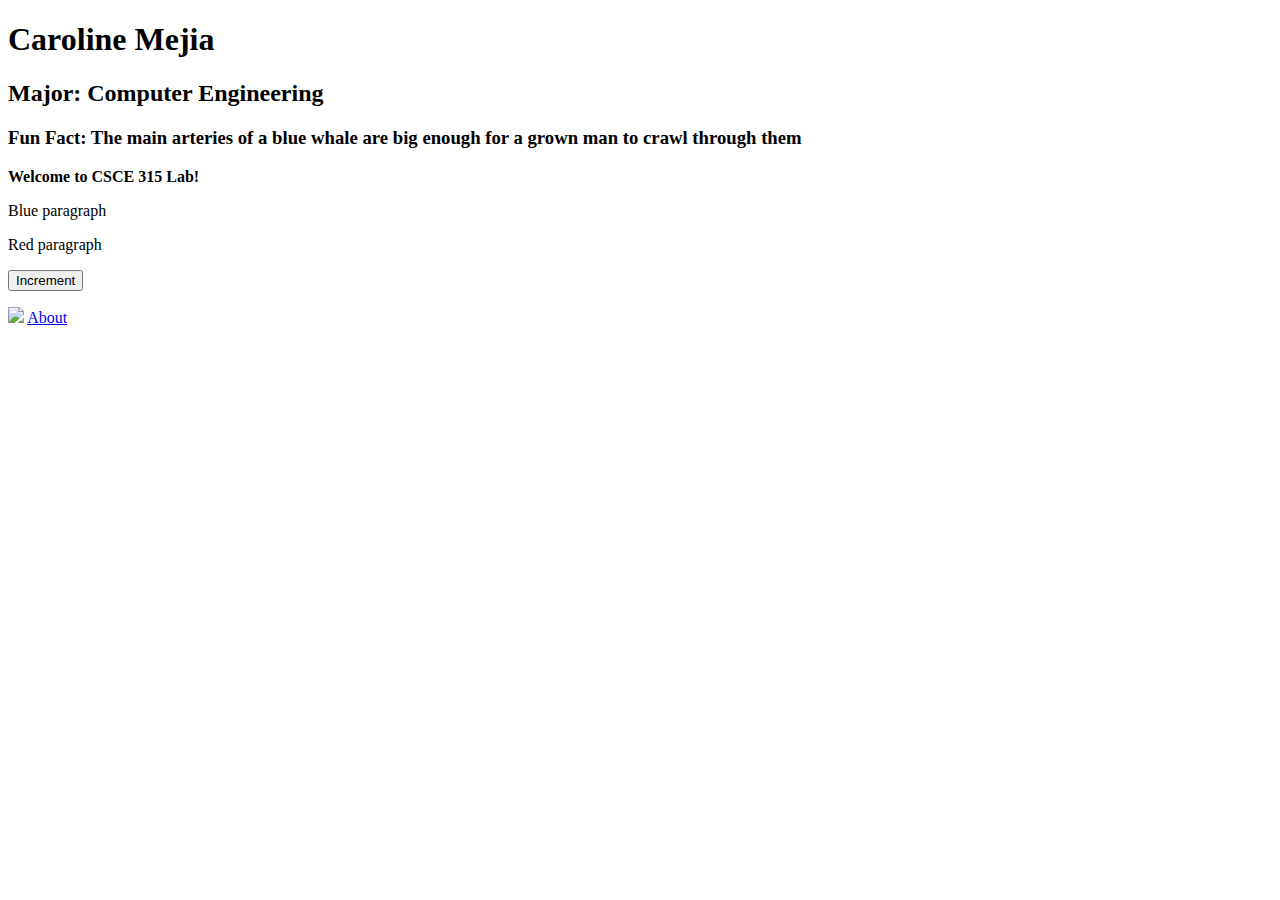
==== index.html @ d6fa33f3 "Changes" ====
<!DOCTYPE html>
<html>

<head>
    <title>Caroline Mejia</title>
    <link rel="stylesheet" type="text/css" href="style.css">
    </link>
</head>

<body>
    <h1>Caroline Mejia</h1>
    <h2>Major: Computer Engineering</h2>
    <h3>Fun Fact: The main arteries of a blue whale are big enough for a grown man to crawl through them</h3>

    <p><strong>Welcome to CSCE 315 Lab!</strong></p>

    <p class="blue_overline_text">Blue paragraph</p>
    <p id="red_underline_text">Red paragraph</p>
    <button type="button" onclick="button1()">Increment</button>
    <p id="output"></p>
    <script src="functions.js"></script>


    <img src="https://brandguide.tamu.edu/assets/img/logos/tam-box-logo.png" />
    <a href="about.html">About</a>
</body>

</html>
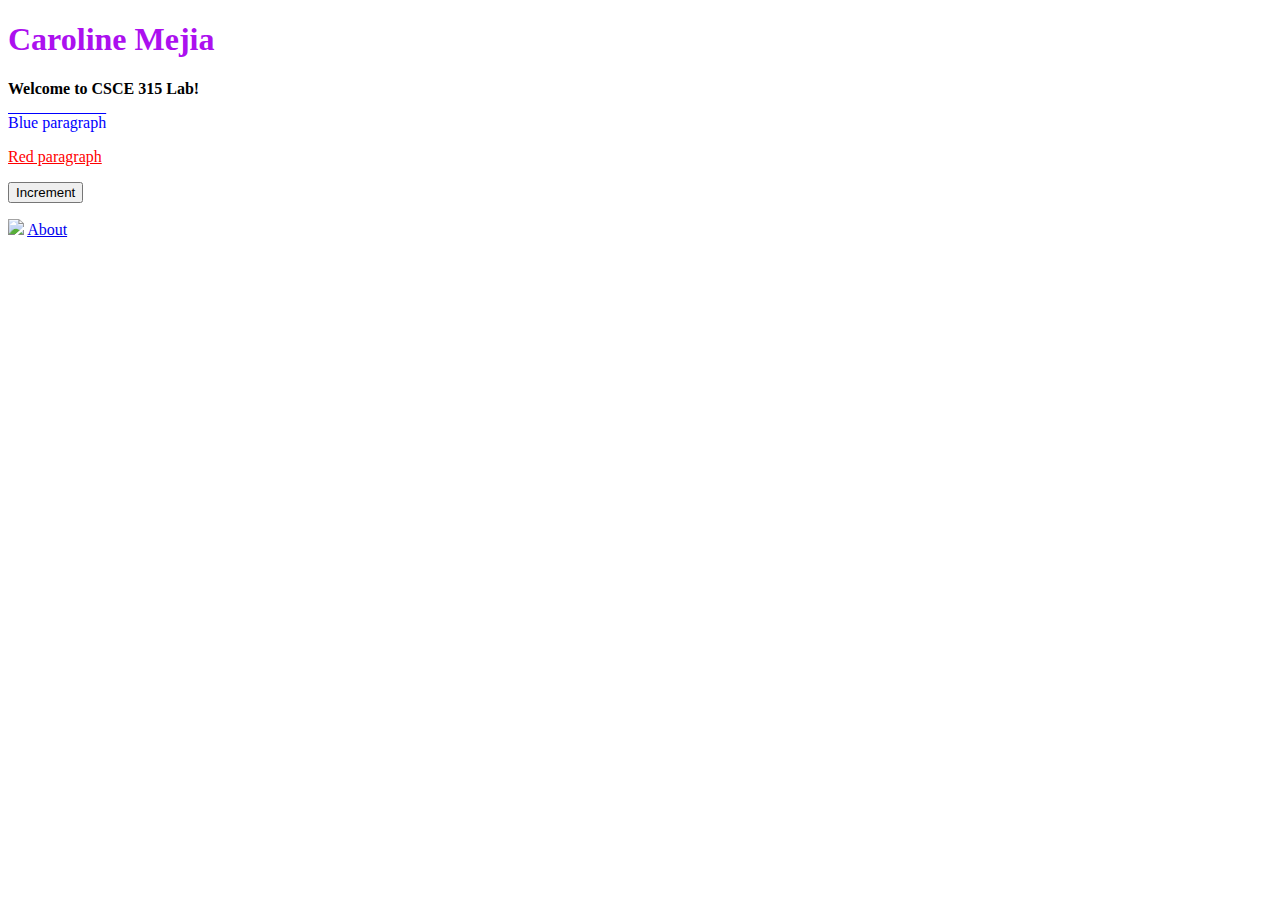
==== commit 2ba7e023: "updaates" ====
--- a/index.html
+++ b/index.html
@@ -9,14 +9,13 @@
 
 <body>
     <h1>Caroline Mejia</h1>
-    <h2>Major: Computer Engineering</h2>
-    <h3>Fun Fact: The main arteries of a blue whale are big enough for a grown man to crawl through them</h3>
 
     <p><strong>Welcome to CSCE 315 Lab!</strong></p>
 
     <p class="blue_overline_text">Blue paragraph</p>
     <p id="red_underline_text">Red paragraph</p>
     <button type="button" onclick="button1()">Increment</button>
+
     <p id="output"></p>
     <script src="functions.js"></script>
 
--- a/style.css
+++ b/style.css
@@ -0,0 +1,13 @@
+h1 {
+    color: rgb(172, 16, 239);
+}
+
+.blue_overline_text {
+    color: blue;
+    text-decoration: overline;
+}
+
+#red_underline_text {
+    color: red;
+    text-decoration: underline;
+}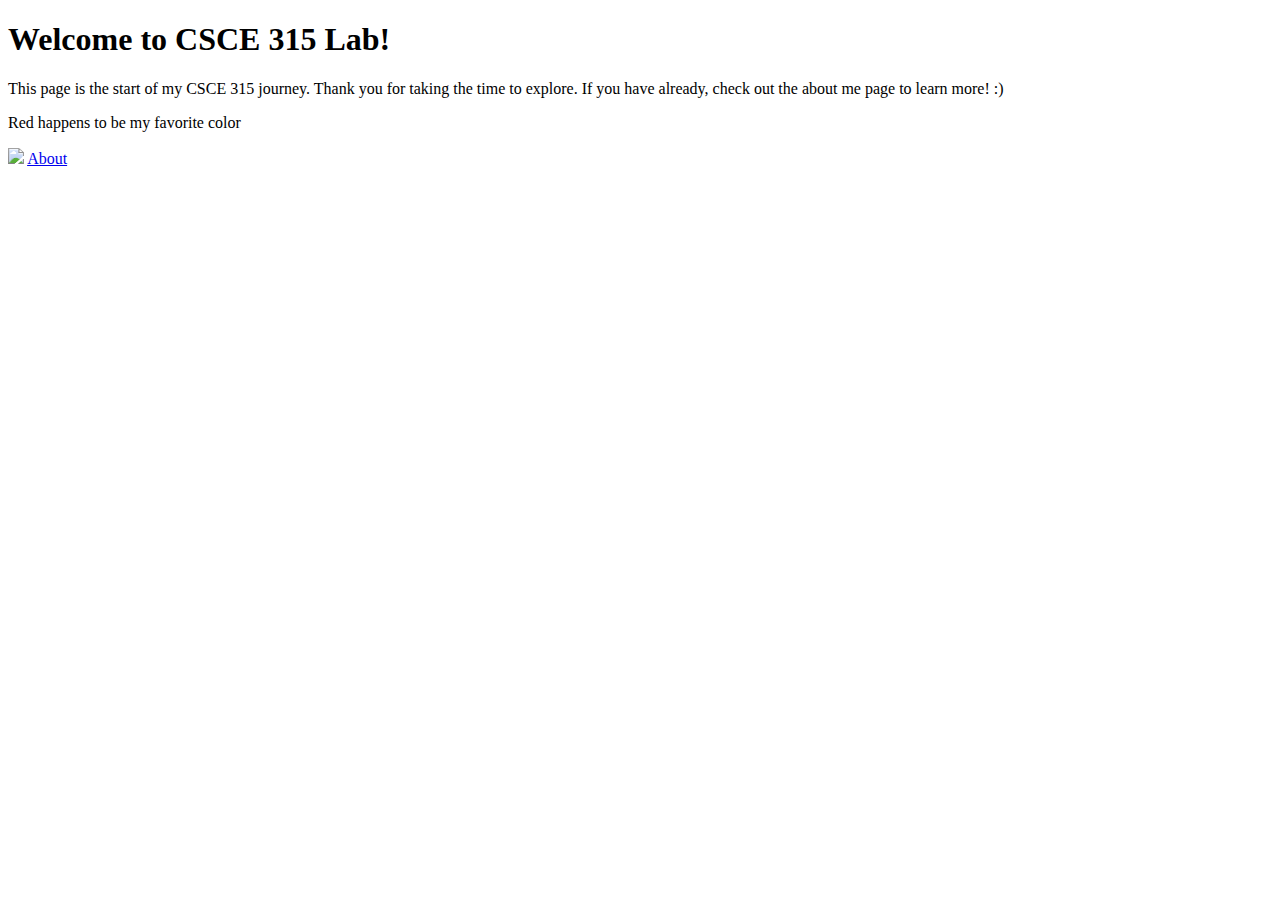
==== commit 26ea63ff: "new pages" ====
--- a/index.html
+++ b/index.html
@@ -3,24 +3,24 @@
 
 <head>
     <title>Caroline Mejia</title>
-    <link rel="stylesheet" type="text/css" href="style.css">
-    </link>
+    <link rel="stylesheet" type="text/css" href="css/style.css">
+
 </head>
 
 <body>
-    <h1>Caroline Mejia</h1>
+    <h1><strong>Welcome to CSCE 315 Lab!</strong></h1>
+    <div id="header">
+        <p class="intro">This page is the start of my CSCE 315 journey. Thank you for taking the time to explore. If you
+            have already,
+            check out the about me page to learn more! :)</p>
+    </div>
+    <p id="red_underline_text">Red happens to be my favorite color</p>
 
-    <p><strong>Welcome to CSCE 315 Lab!</strong></p>
-
-    <p class="blue_overline_text">Blue paragraph</p>
-    <p id="red_underline_text">Red paragraph</p>
-    <button type="button" onclick="button1()">Increment</button>
-
-    <p id="output"></p>
     <script src="functions.js"></script>
 
 
-    <img src="https://brandguide.tamu.edu/assets/img/logos/tam-box-logo.png" />
+    <img src="https://25.media.tumblr.com/c3ecee24822c884d3195d134cc7fb006/tumblr_mmdce7p8CU1qancemo1_400.gif" />
+
     <a href="about.html">About</a>
 </body>
 
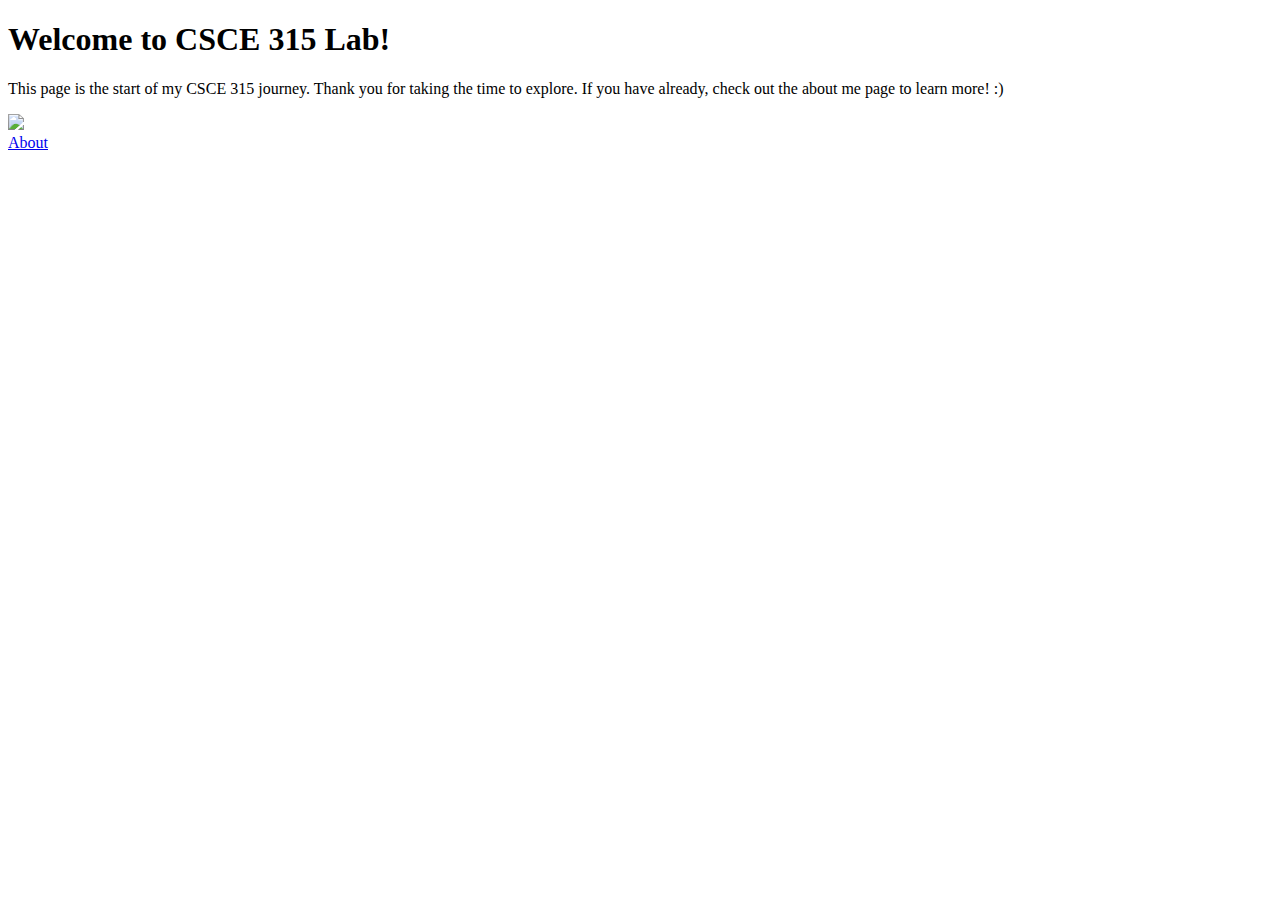
==== commit 63a3e25e: "Adding alternative style for index.html" ====
--- a/index.html
+++ b/index.html
@@ -8,20 +8,22 @@
 </head>
 
 <body>
-    <h1><strong>Welcome to CSCE 315 Lab!</strong></h1>
+    <h1>Welcome to CSCE 315 Lab!</h1>
     <div id="header">
         <p class="intro">This page is the start of my CSCE 315 journey. Thank you for taking the time to explore. If you
             have already,
             check out the about me page to learn more! :)</p>
     </div>
-    <p id="red_underline_text">Red happens to be my favorite color</p>
 
-    <script src="functions.js"></script>
+    <div class="img">
+        <img src="https://25.media.tumblr.com/c3ecee24822c884d3195d134cc7fb006/tumblr_mmdce7p8CU1qancemo1_400.gif" />
 
+    </div>
 
-    <img src="https://25.media.tumblr.com/c3ecee24822c884d3195d134cc7fb006/tumblr_mmdce7p8CU1qancemo1_400.gif" />
+    <div class="about">
+        <a href="about.html" class="about">About</a>
+    </div>
 
-    <a href="about.html">About</a>
 </body>
 
 </html>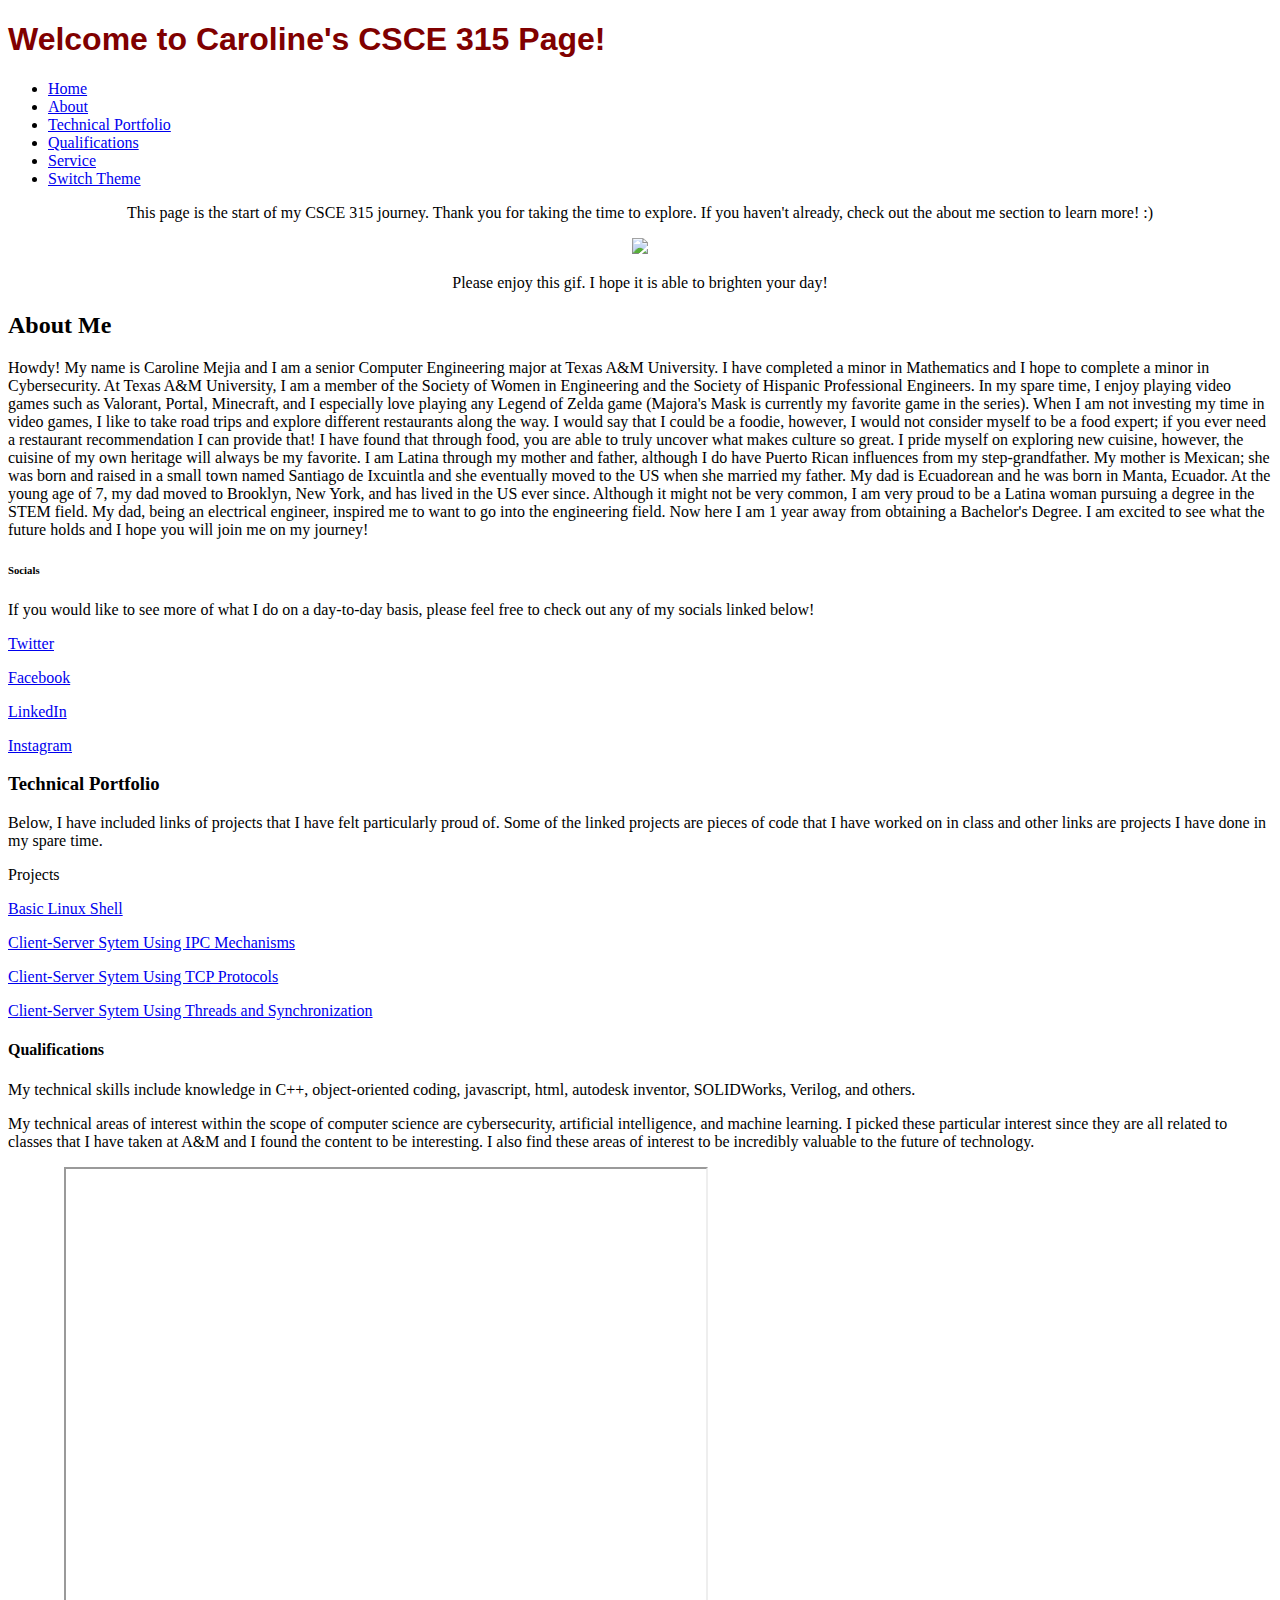
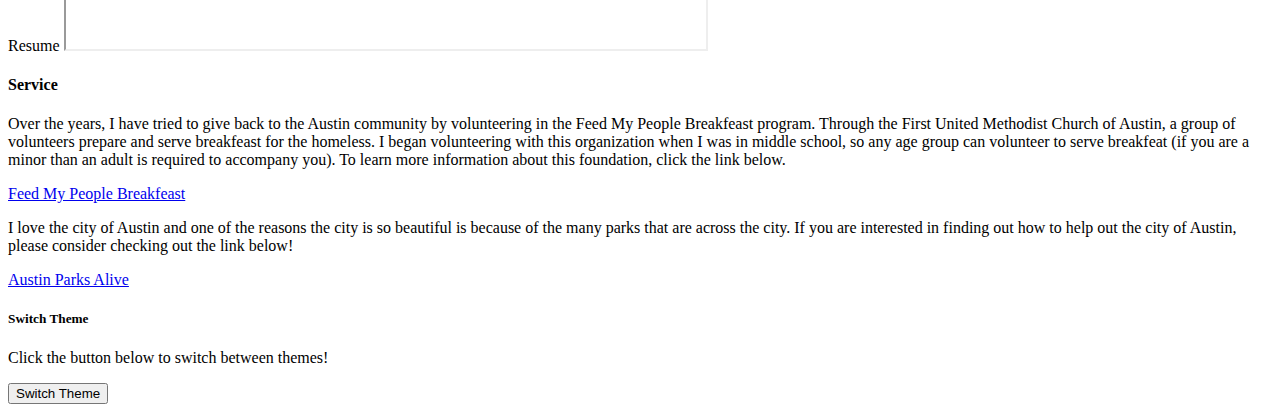
==== commit 50c0fb35: "aternate style implemented" ====
--- a/index.html
+++ b/index.html
@@ -3,26 +3,173 @@
 
 <head>
     <title>Caroline Mejia</title>
-    <link rel="stylesheet" type="text/css" href="css/style.css">
+    <link id="original_theme" rel="stylesheet" type="text/css" href="style.css">
+
+    <script>
+        function toggleTheme() {
+            var theme = document.getElementsByTagName('link')[0];
+
+            if (theme.getAttribute('href') == 'style.css') {
+                theme.setAttribute('href', 'alt_style.css');
+            }
+            else {
+                theme.setAttribute('href', 'style.css');
+            }
+        }
+    </script>
 
 </head>
 
 <body>
-    <h1>Welcome to CSCE 315 Lab!</h1>
-    <div id="header">
-        <p class="intro">This page is the start of my CSCE 315 journey. Thank you for taking the time to explore. If you
-            have already,
-            check out the about me page to learn more! :)</p>
-    </div>
+    <header id="header">
+        <div class="container">
+            <h1>Welcome to Caroline's CSCE 315 Page!</h1>
+            <nav>
+                <ul>
+                    <li><a href="#home">Home</a></li>
+                    <li><a href="#about">About</a></li>
+                    <li><a href="#portolio">Technical Portfolio</a></li>
+                    <li><a href="#qualifications">Qualifications</a></li>
+                    <li><a href="#service">Service</a></li>
+                    <li><a href="#switch">Switch Theme</a></li>
 
-    <div class="img">
-        <img src="https://25.media.tumblr.com/c3ecee24822c884d3195d134cc7fb006/tumblr_mmdce7p8CU1qancemo1_400.gif" />
 
-    </div>
+                </ul>
+            </nav>
+        </div>
+    </header>
 
-    <div class="about">
-        <a href="about.html" class="about">About</a>
-    </div>
+
+
+    <section class="banner" id="home">
+        <div class="img">
+            <div id="row1">
+                <p>This page is the start of my CSCE 315 journey. Thank you for taking the time to explore. If you
+                    haven't
+                    already,
+                    check out the about me section to learn more! :)</p>
+            </div>
+
+            <div id="row2">
+                <img src="https://c.tenor.com/iUbdTlhnAu0AAAAC/creativity-innovation.gif" />
+
+            </div>
+
+            <div id="row3">
+                <p>Please enjoy this gif. I hope it is able to brighten your day!</p>
+            </div>
+        </div>
+    </section>
+
+
+    <section class="about_section" id="about">
+        <div class="container">
+            <h2>About Me</h2>
+            <p>Howdy! My name is Caroline Mejia and I am a senior Computer Engineering major at Texas A&M University. I
+                have completed a minor in Mathematics and I hope to complete a minor in Cybersecurity. At Texas A&M
+                University, I am a member of the Society of Women in Engineering and the Society of Hispanic
+                Professional Engineers. In my spare time, I enjoy playing video games such as Valorant, Portal,
+                Minecraft, and I especially love playing any Legend of Zelda game (Majora's Mask is currently my
+                favorite game in the series). When I am not investing my time in video games, I like to take road trips
+                and explore different restaurants along the way. I would say that I could be a foodie, however, I would
+                not consider myself to be a food expert; if you ever need a restaurant recommendation I can provide
+                that! I have found that through food, you are able to truly uncover what makes culture so great. I pride
+                myself on exploring new cuisine, however, the cuisine of my own heritage will always be my favorite. I
+                am Latina through my mother and father, although I do have Puerto Rican influences from my
+                step-grandfather. My mother is Mexican; she was born and raised in a small town named Santiago de
+                Ixcuintla and she eventually moved to the US when she married my father. My dad is Ecuadorean and he was
+                born in Manta, Ecuador. At the young age of 7, my dad moved to Brooklyn, New York, and has lived in the
+                US ever since. Although it might not be very common, I am very proud to be a Latina woman pursuing a
+                degree in the STEM field. My dad, being an electrical engineer, inspired me to want to go into the
+                engineering field. Now here I am 1 year away from obtaining a Bachelor's Degree. I am excited to see
+                what the future holds and I hope you will join me on my journey! </p>
+
+            <div>
+                <h6>Socials</h6>
+                <p>If you would like to see more of what I do on a day-to-day basis, please feel free to check out any
+                    of my socials linked below!</p>
+
+                <p><a href="https://twitter.com/aycaramboi">Twitter</a>
+                </p>
+                <p><a href="https://www.facebook.com/carol.mejia.9083">Facebook</a>
+                </p>
+                <p><a href="https://www.linkedin.com/in/mejia808/">LinkedIn</a>
+                </p>
+                <p><a href="https://www.instagram.com/aycaramboi/">Instagram</a>
+                </p>
+            </div>
+        </div>
+
+    </section>
+
+    <section class="technical_section" id="portfolio">
+        <div class="container">
+            <h3>Technical Portfolio</h3>
+            <p>Below, I have included links of projects that I have felt particularly proud of. Some of the linked
+                projects are pieces of code that I have worked on in class and other links are projects I have done in
+                my spare time.</p>
+            <div>
+                <h7>Projects</h7>
+
+                <p><a href="https://github.com/CSCE313-SP22-Tyagi/pa2-aggie-shell-carolineemejia">Basic Linux Shell</a>
+                </p>
+                <p><a href="https://github.com/CSCE313-SP22-Tyagi/pa4-ipc-mechanisms-carolineemejia">Client-Server
+                        Sytem Using IPC Mechanisms</a>
+                </p>
+                <p><a href="https://github.com/CSCE313-SP22-Tyagi/pa5-the-server-moved-out-carolineemejia">Client-Server
+                        Sytem Using TCP Protocols</a>
+                </p>
+                <p><a href="https://github.com/CSCE313-SP22-Tyagi/pa3-threading-and-synchronization-carolineemejia">Client-Server
+                        Sytem Using Threads and Synchronization</a>
+                </p>
+            </div>
+
+        </div>
+    </section>
+
+    <section class="qualification_section" id="qualifications">
+        <div class="container">
+            <h4>Qualifications</h4>
+            <p>My technical skills include knowledge in C++, object-oriented coding, javascript, html, autodesk
+                inventor, SOLIDWorks, Verilog, and others.</p>
+            <p>My technical areas of interest within the scope of computer science are cybersecurity, artificial
+                intelligence, and machine learning. I picked these particular interest since they are all related to
+                classes that I have taken at A&M and I found the content to be interesting. I also find these areas of
+                interest to be incredibly valuable to the future of technology. </p>
+            <h8>Resume</h8>
+            <iframe src="https://drive.google.com/file/d/1OgtdDs6S7Ru3uS39LRE6K9Cg0XaOuikB/preview" width="640"
+                height="480" allow="autoplay"></iframe>
+        </div>
+    </section>
+
+    <section class="service_section" id="service">
+        <div class="container">
+            <h4>Service</h4>
+            <p>Over the years, I have tried to give back to the Austin community by volunteering in the Feed My
+                People Breakfeast program. Through the First United Methodist Church of Austin, a group of volunteers
+                prepare and serve breakfeast for the homeless. I began volunteering with this organization when I was in
+                middle
+                school, so any age group can volunteer to serve breakfeat (if you are a minor than an adult is required
+                to accompany you). To learn more information about this foundation, click the link
+                below. </p>
+            <p><a href="https://fumcaustin.org/feed-my-people-experience/">Feed My People Breakfeast</a>
+            </p>
+            <p>I love the city of Austin and one of the reasons the city is so beautiful is because of the many parks
+                that are across the city. If you are interested in finding out how to help out the city of Austin,
+                please consider checking out the link below!</p>
+            <p><a href="https://austinparks.org/">Austin Parks Alive</a>
+            </p>
+        </div>
+    </section>
+
+    <section class="switch_theme" id="switch">
+        <div class="container">
+            <h5>Switch Theme</h5>
+            <p>Click the button below to switch between themes!</p>
+            <button onclick="toggleTheme()">Switch Theme</button>
+        </div>
+    </section>
+
 
 </body>
 
--- a/style.css
+++ b/style.css
@@ -0,0 +1,35 @@
+h1 {
+    color: maroon;
+    font-family: Arial, Helvetica, sans-serif;
+    background: url(http://2.bp.blogspot.com/-pp0at5PHjpw/T6pz0Af1bAI/AAAAAAAABLo/whllWyxSAoY/s1600/IMG_0049.JPG);
+}
+
+.header {
+    font-family: 'Times New Roman', Times, serif;
+    background-color: rgba(128, 0, 0, 0.788);
+}
+
+.img {
+    text-align: center;
+}
+
+.about {
+    text-align: center;
+
+    display: inline-block;
+    padding: 2.7rem 7.5rem;
+    background: #f6f6f6;
+    font-size: 2rem;
+    text-decoration: none;
+    color: rgb(128, 0, 0);
+    border-radius: 10px;
+    transition: background 0.5s;
+}
+
+.about:hover {
+    background: #dadada;
+}
+
+#output {
+    text-align: center;
+}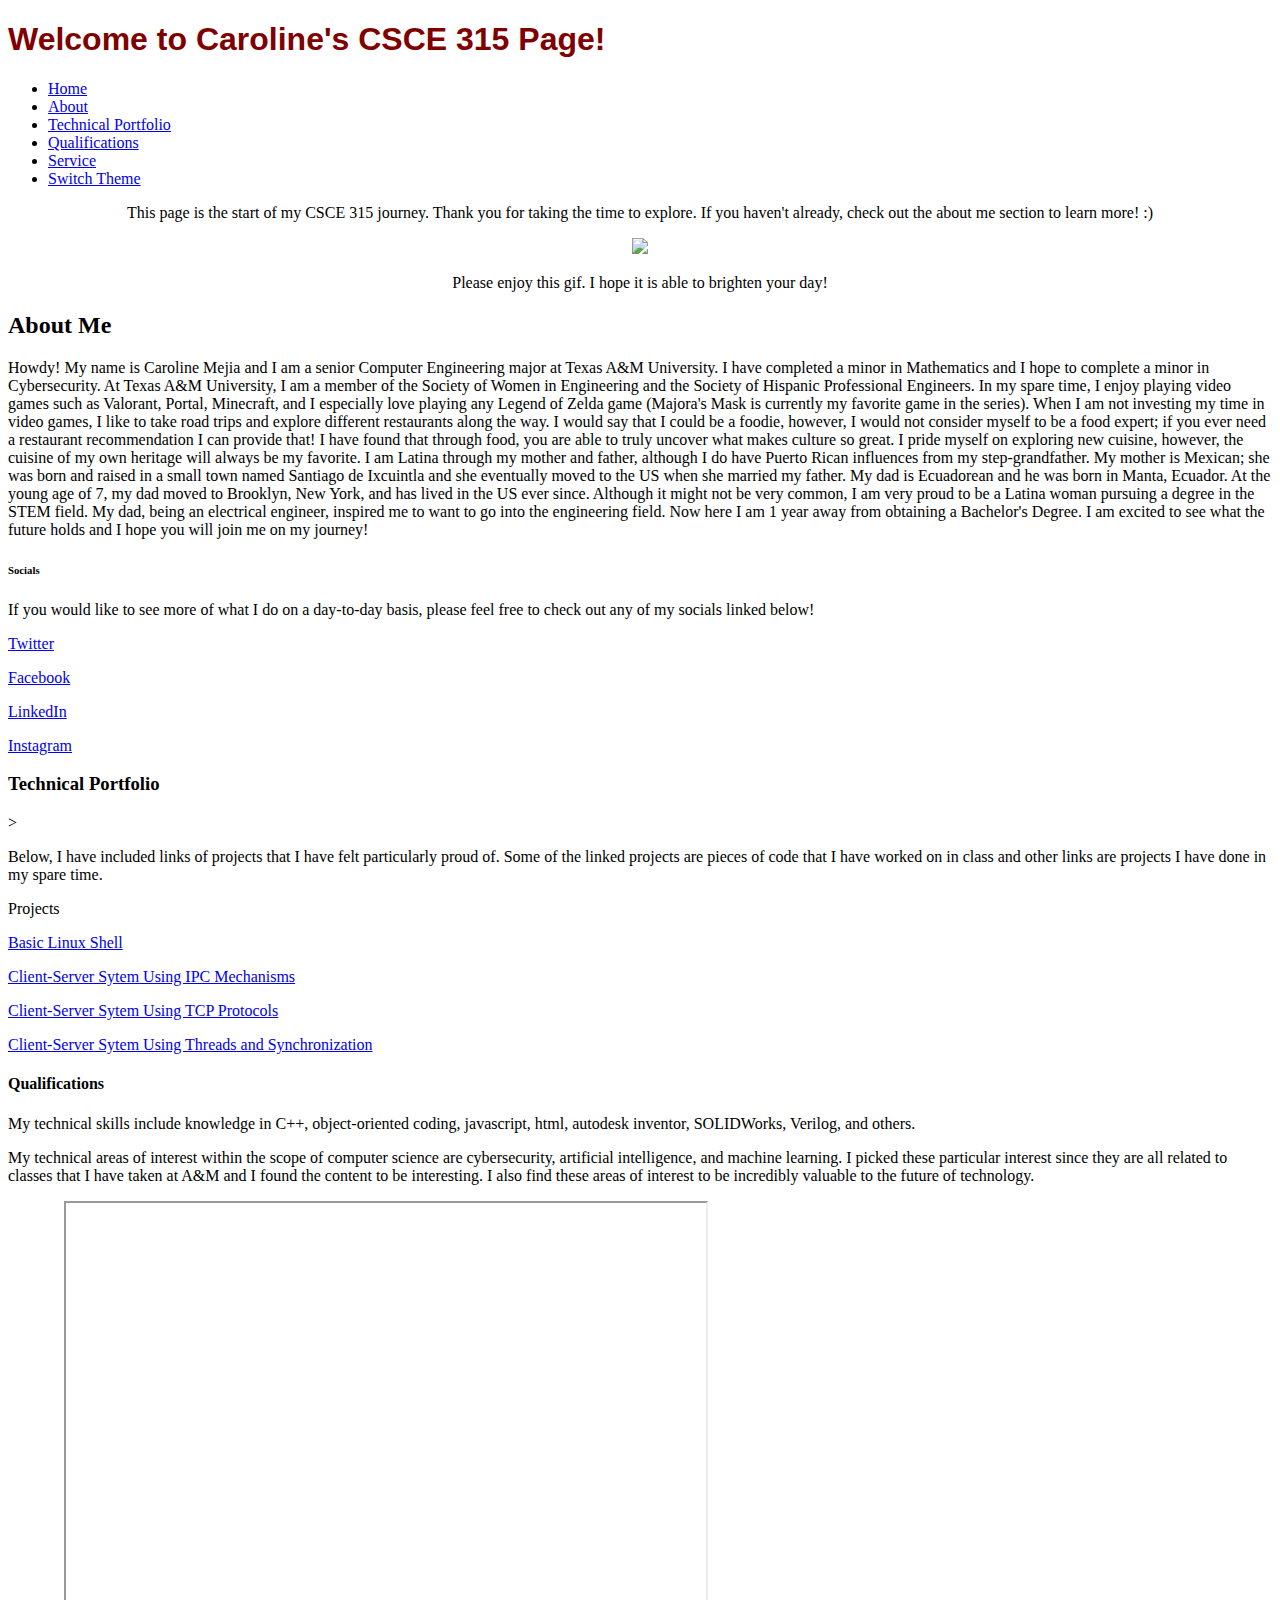
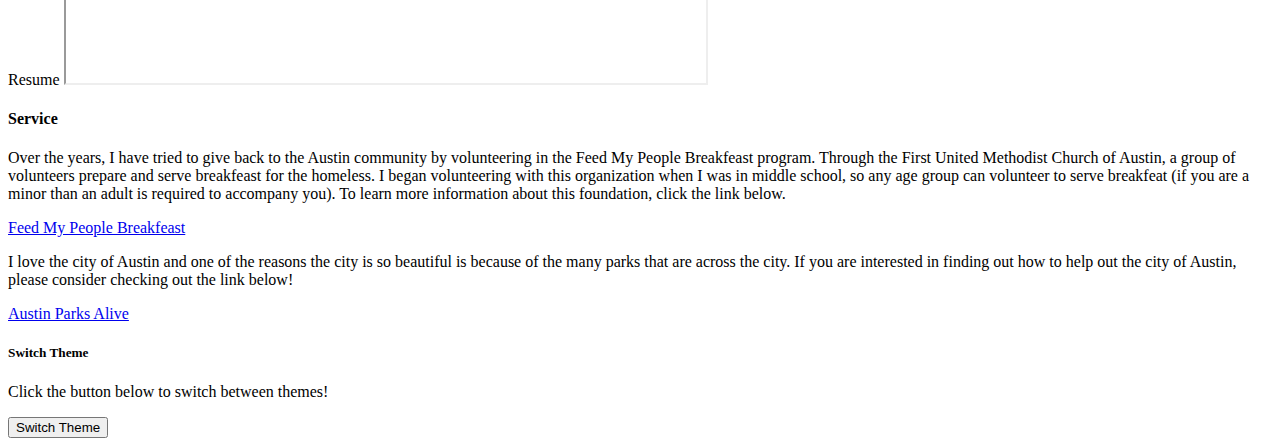
==== commit adefce2e: "index.html updated, alt_style adjusted" ====
--- a/index.html
+++ b/index.html
@@ -105,6 +105,7 @@
     <section class="technical_section" id="portfolio">
         <div class="container">
             <h3>Technical Portfolio</h3>
+            >
             <p>Below, I have included links of projects that I have felt particularly proud of. Some of the linked
                 projects are pieces of code that I have worked on in class and other links are projects I have done in
                 my spare time.</p>
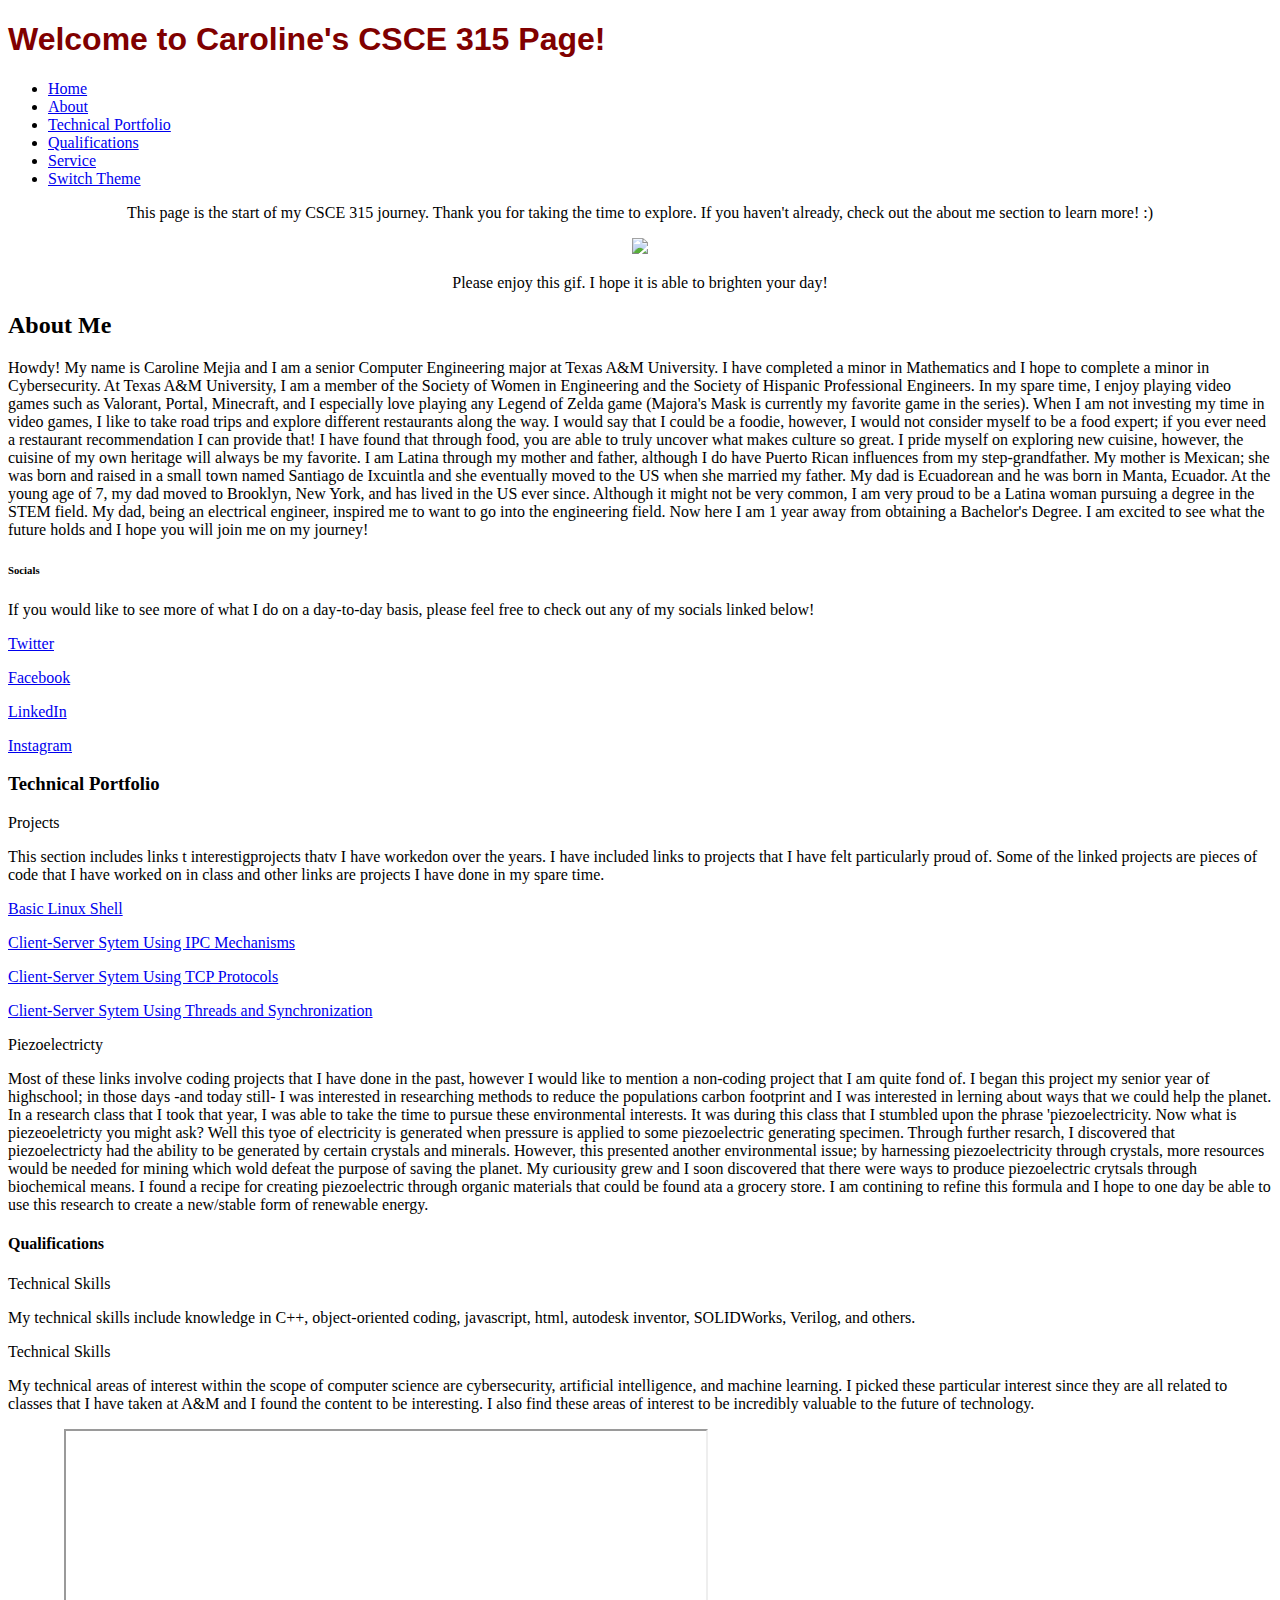
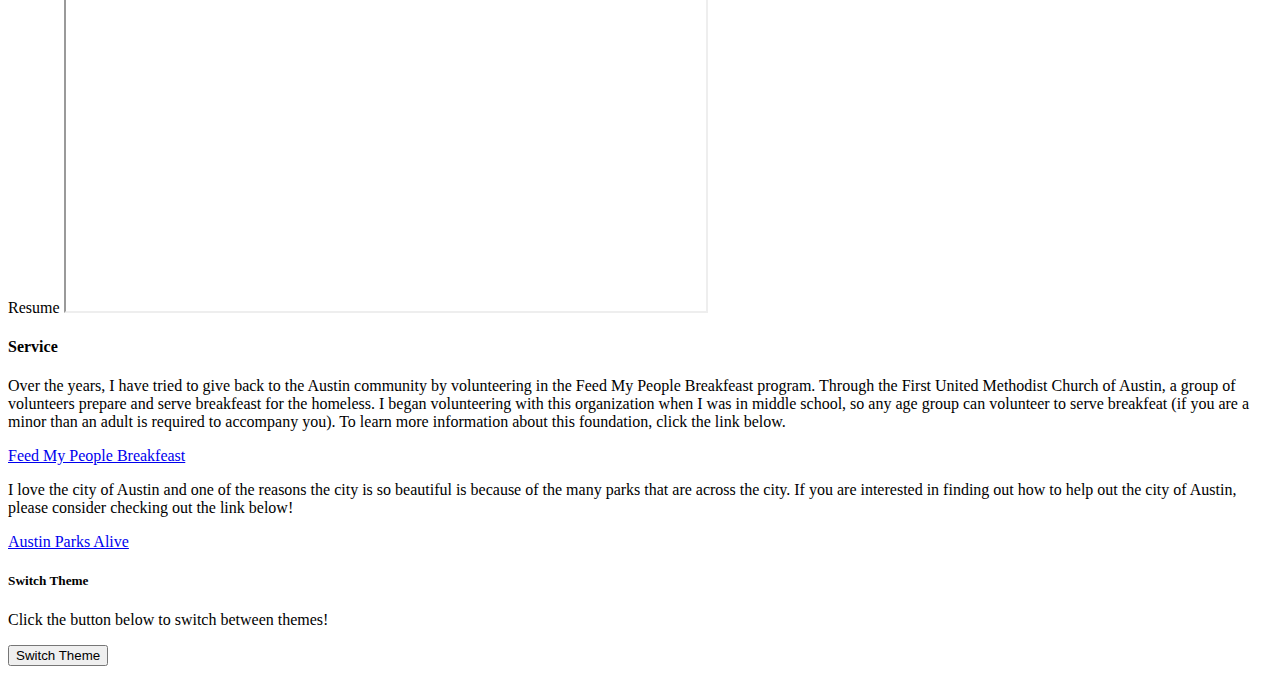
==== commit f40e6007: "updates" ====
--- a/index.html
+++ b/index.html
@@ -105,12 +105,13 @@
     <section class="technical_section" id="portfolio">
         <div class="container">
             <h3>Technical Portfolio</h3>
-            >
-            <p>Below, I have included links of projects that I have felt particularly proud of. Some of the linked
-                projects are pieces of code that I have worked on in class and other links are projects I have done in
-                my spare time.</p>
             <div>
                 <h7>Projects</h7>
+                <p>This section includes links t interestigprojects thatv I have workedon over the years. I have
+                    included links to projects that I have felt particularly proud of. Some of the linked
+                    projects are pieces of code that I have worked on in class and other links are projects I have done
+                    in
+                    my spare time.</p>
 
                 <p><a href="https://github.com/CSCE313-SP22-Tyagi/pa2-aggie-shell-carolineemejia">Basic Linux Shell</a>
                 </p>
@@ -124,6 +125,21 @@
                         Sytem Using Threads and Synchronization</a>
                 </p>
             </div>
+            <h9>Piezoelectricty</h9>
+            <p>Most of these links involve coding projects that I have done in the past, however I would like to mention
+                a non-coding project that I am quite fond of. I began this project my senior year of highschool; in
+                those days -and today still- I was interested in researching methods to reduce the populations carbon
+                footprint and I was interested in lerning about ways that we could help the planet. In a research class
+                that I took that year, I was able to take the time to pursue these environmental interests. It was
+                during this class that I stumbled upon the phrase 'piezoelectricity. Now what is piezeoeletricty you
+                might ask? Well this tyoe of electricity is generated when pressure is applied to some piezoelectric
+                generating specimen. Through further resarch, I discovered that piezoelectricty had the ability to be
+                generated by certain crystals and minerals. However, this presented another environmental issue; by
+                harnessing piezoelectricity through crystals, more resources would be needed for mining which wold
+                defeat the purpose of saving the planet. My curiousity grew and I soon discovered that there were ways
+                to produce piezoelectric crytsals through biochemical means. I found a recipe for creating piezoelectric
+                through organic materials that could be found ata a grocery store. I am contining to refine this formula
+                and I hope to one day be able to use this research to create a new/stable form of renewable energy.</p>
 
         </div>
     </section>
@@ -131,8 +147,11 @@
     <section class="qualification_section" id="qualifications">
         <div class="container">
             <h4>Qualifications</h4>
+            <h10>Technical Skills</h10>
             <p>My technical skills include knowledge in C++, object-oriented coding, javascript, html, autodesk
                 inventor, SOLIDWorks, Verilog, and others.</p>
+            <h10>Technical Skills</h10>
+
             <p>My technical areas of interest within the scope of computer science are cybersecurity, artificial
                 intelligence, and machine learning. I picked these particular interest since they are all related to
                 classes that I have taken at A&M and I found the content to be interesting. I also find these areas of
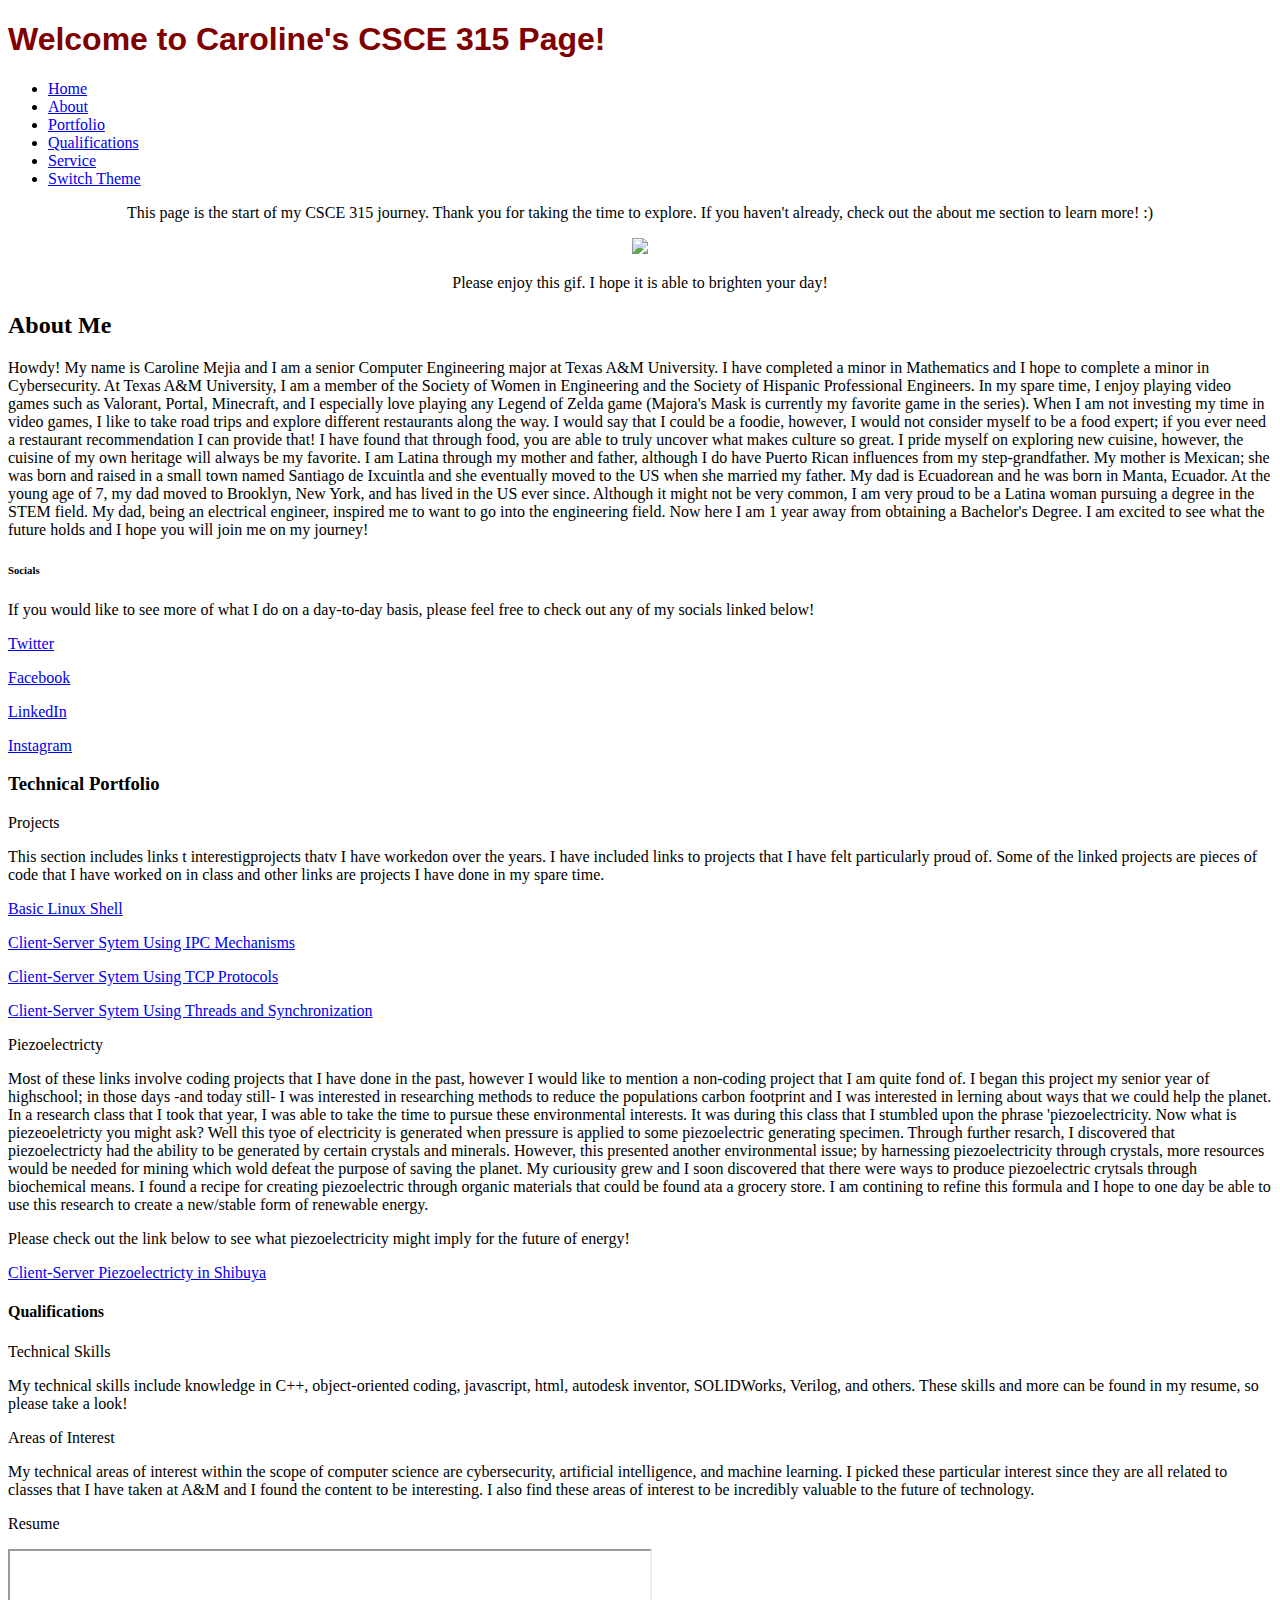
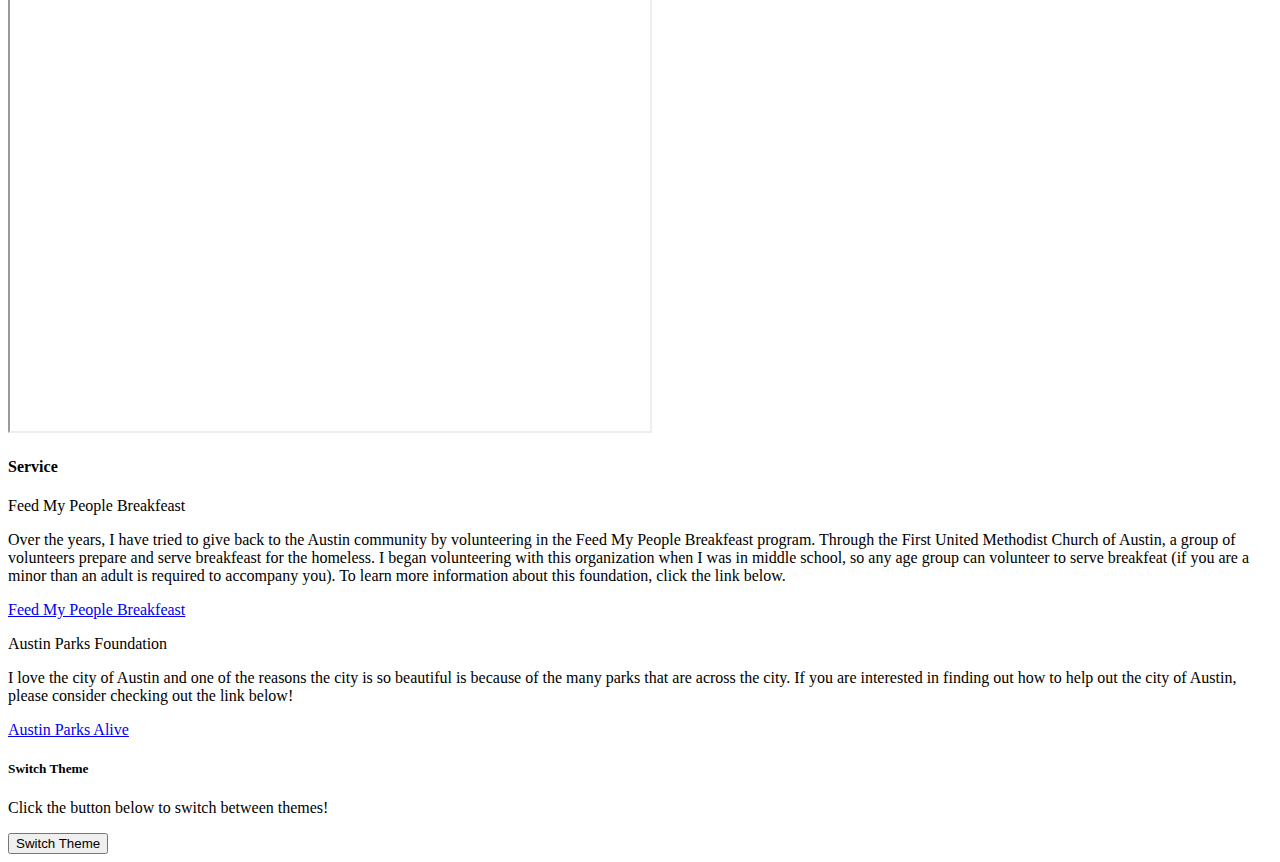
==== commit c1385f06: "alt fixed" ====
--- a/index.html
+++ b/index.html
@@ -28,7 +28,7 @@
                 <ul>
                     <li><a href="#home">Home</a></li>
                     <li><a href="#about">About</a></li>
-                    <li><a href="#portolio">Technical Portfolio</a></li>
+                    <li><a href="#portfolio">Portfolio</a></li>
                     <li><a href="#qualifications">Qualifications</a></li>
                     <li><a href="#service">Service</a></li>
                     <li><a href="#switch">Switch Theme</a></li>
@@ -102,29 +102,28 @@
 
     </section>
 
-    <section class="technical_section" id="portfolio">
+    <section class="portfolio_section" id="portfolio">
         <div class="container">
             <h3>Technical Portfolio</h3>
-            <div>
-                <h7>Projects</h7>
-                <p>This section includes links t interestigprojects thatv I have workedon over the years. I have
-                    included links to projects that I have felt particularly proud of. Some of the linked
-                    projects are pieces of code that I have worked on in class and other links are projects I have done
-                    in
-                    my spare time.</p>
-
-                <p><a href="https://github.com/CSCE313-SP22-Tyagi/pa2-aggie-shell-carolineemejia">Basic Linux Shell</a>
-                </p>
-                <p><a href="https://github.com/CSCE313-SP22-Tyagi/pa4-ipc-mechanisms-carolineemejia">Client-Server
-                        Sytem Using IPC Mechanisms</a>
-                </p>
-                <p><a href="https://github.com/CSCE313-SP22-Tyagi/pa5-the-server-moved-out-carolineemejia">Client-Server
-                        Sytem Using TCP Protocols</a>
-                </p>
-                <p><a href="https://github.com/CSCE313-SP22-Tyagi/pa3-threading-and-synchronization-carolineemejia">Client-Server
-                        Sytem Using Threads and Synchronization</a>
-                </p>
-            </div>
+            <h7>Projects</h7>
+            <p>This section includes links t interestigprojects thatv I have workedon over the years. I have
+                included links to projects that I have felt particularly proud of. Some of the linked
+                projects are pieces of code that I have worked on in class and other links are projects I have done
+                in
+                my spare time.</p>
+
+            <p><a href="https://github.com/CSCE313-SP22-Tyagi/pa2-aggie-shell-carolineemejia">Basic Linux Shell</a>
+            </p>
+            <p><a href="https://github.com/CSCE313-SP22-Tyagi/pa4-ipc-mechanisms-carolineemejia">Client-Server
+                    Sytem Using IPC Mechanisms</a>
+            </p>
+            <p><a href="https://github.com/CSCE313-SP22-Tyagi/pa5-the-server-moved-out-carolineemejia">Client-Server
+                    Sytem Using TCP Protocols</a>
+            </p>
+            <p><a href="https://github.com/CSCE313-SP22-Tyagi/pa3-threading-and-synchronization-carolineemejia">Client-Server
+                    Sytem Using Threads and Synchronization</a>
+            </p>
+
             <h9>Piezoelectricty</h9>
             <p>Most of these links involve coding projects that I have done in the past, however I would like to mention
                 a non-coding project that I am quite fond of. I began this project my senior year of highschool; in
@@ -140,8 +139,13 @@
                 to produce piezoelectric crytsals through biochemical means. I found a recipe for creating piezoelectric
                 through organic materials that could be found ata a grocery store. I am contining to refine this formula
                 and I hope to one day be able to use this research to create a new/stable form of renewable energy.</p>
-
-        </div>
+            <p>Please check out the link below to see what piezoelectricity might imply for the future of energy!</p>
+            <p><a
+                    href="https://www.wired.com/2008/12/power-generatin/#:~:text=It%20is%20estimated%20that%202.4,some%20call%20'applied%20mechanical%20stress.">Client-Server
+                    Piezoelectricty in Shibuya</a>
+            </p>
+
+
     </section>
 
     <section class="qualification_section" id="qualifications">
@@ -149,22 +153,26 @@
             <h4>Qualifications</h4>
             <h10>Technical Skills</h10>
             <p>My technical skills include knowledge in C++, object-oriented coding, javascript, html, autodesk
-                inventor, SOLIDWorks, Verilog, and others.</p>
-            <h10>Technical Skills</h10>
-
+                inventor, SOLIDWorks, Verilog, and others. These skills and more can be found in my resume, so please
+                take a look!</p>
+            <h11>Areas of Interest</h11>
             <p>My technical areas of interest within the scope of computer science are cybersecurity, artificial
                 intelligence, and machine learning. I picked these particular interest since they are all related to
                 classes that I have taken at A&M and I found the content to be interesting. I also find these areas of
                 interest to be incredibly valuable to the future of technology. </p>
             <h8>Resume</h8>
-            <iframe src="https://drive.google.com/file/d/1OgtdDs6S7Ru3uS39LRE6K9Cg0XaOuikB/preview" width="640"
-                height="480" allow="autoplay"></iframe>
+            <p>
+                <iframe src="https://drive.google.com/file/d/1OgtdDs6S7Ru3uS39LRE6K9Cg0XaOuikB/preview" width="640"
+                    height="480" allow="autoplay"></iframe>
+            </p>
+
         </div>
     </section>
 
     <section class="service_section" id="service">
         <div class="container">
             <h4>Service</h4>
+            <h12>Feed My People Breakfeast</h12>
             <p>Over the years, I have tried to give back to the Austin community by volunteering in the Feed My
                 People Breakfeast program. Through the First United Methodist Church of Austin, a group of volunteers
                 prepare and serve breakfeast for the homeless. I began volunteering with this organization when I was in
@@ -174,6 +182,7 @@
                 below. </p>
             <p><a href="https://fumcaustin.org/feed-my-people-experience/">Feed My People Breakfeast</a>
             </p>
+            <h13>Austin Parks Foundation</h13>
             <p>I love the city of Austin and one of the reasons the city is so beautiful is because of the many parks
                 that are across the city. If you are interested in finding out how to help out the city of Austin,
                 please consider checking out the link below!</p>
